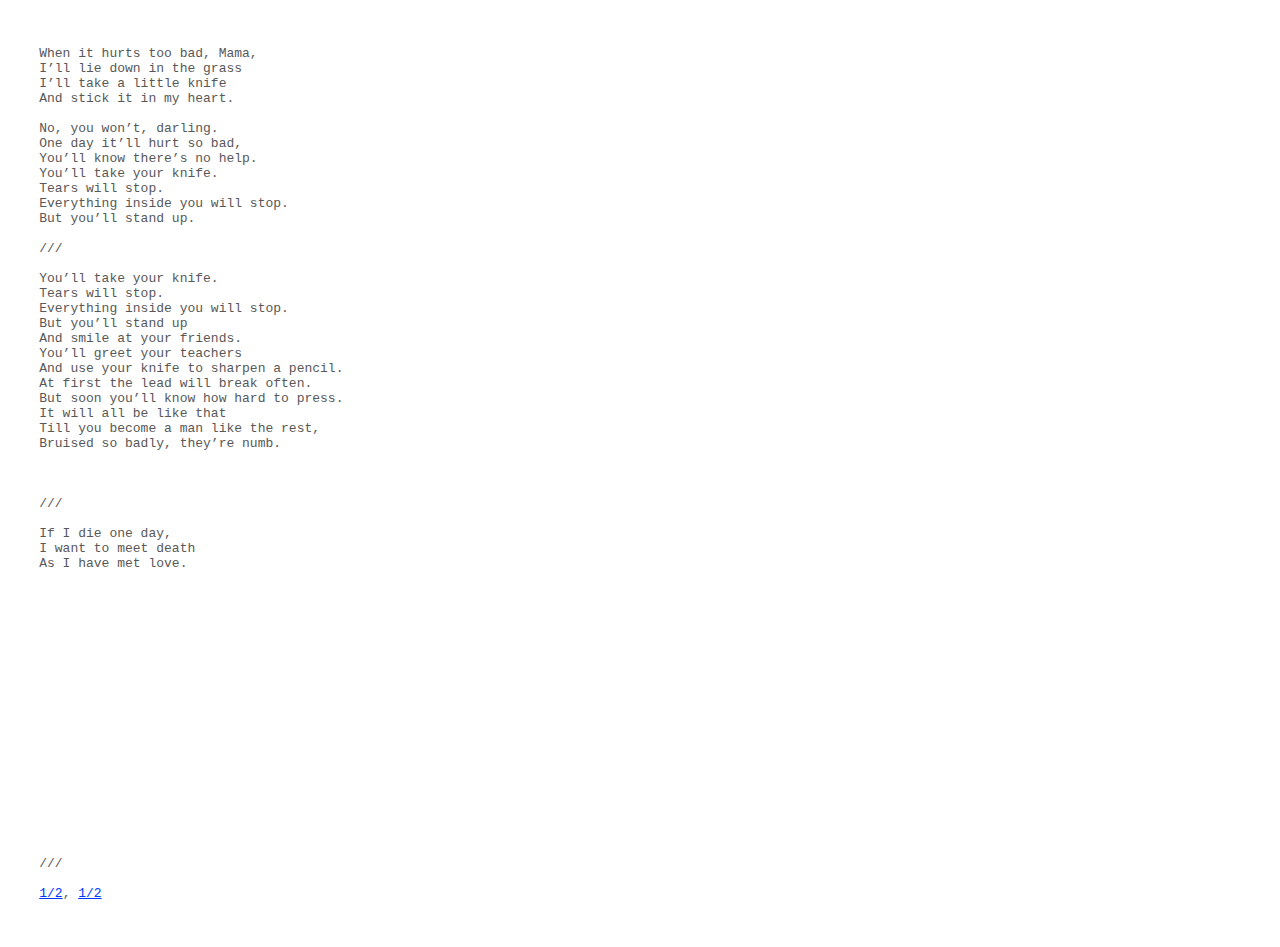
==== index.html @ 7ab9ca2c "Add files via upload" ====
<!doctype html>
<html lang="en">

<head>
  <title>...</title>
  <meta charset="utf-8">
  <meta name="viewport" content="width=device-width, initial-scale=1.0">
  <link href="https://fonts.googleapis.com/css2?family=MuseoModerno:wght@300&display=swap" rel="stylesheet">
  <link rel="stylesheet" href="style.css">
</head>

<style>
  html, body {
    color:rgb(88, 88, 88);
    cursor: url("cursor.png"), default;
  }

    a{
      color:rgb(0, 56, 255);
    }


</style>


<body>
  <p class="text"><pre>

    <!-- /// -->
    When it hurts too bad, Mama,
    I’ll lie down in the grass
    I’ll take a little knife
    And stick it in my heart.

    No, you won’t, darling.
    One day it’ll hurt so bad,
    You’ll know there’s no help.
    You’ll take your knife.
    Tears will stop.
    Everything inside you will stop.
    But you’ll stand up.

    ///

    You’ll take your knife.
    Tears will stop.
    Everything inside you will stop.
    But you’ll stand up
    And smile at your friends.
    You’ll greet your teachers
    And use your knife to sharpen a pencil.
    At first the lead will break often.
    But soon you’ll know how hard to press.
    It will all be like that
    Till you become a man like the rest,
    Bruised so badly, they’re numb.



    ///

    If I die one day,
    I want to meet death
    As I have met love.



















    ///

    <a href="as-i-was-walking-occasionally/index.html">1/2</a>, <a href="i saw-the-sudden-gleam-in-the-gloom/index.html">1/2</a>

  </pre></p>

</body>
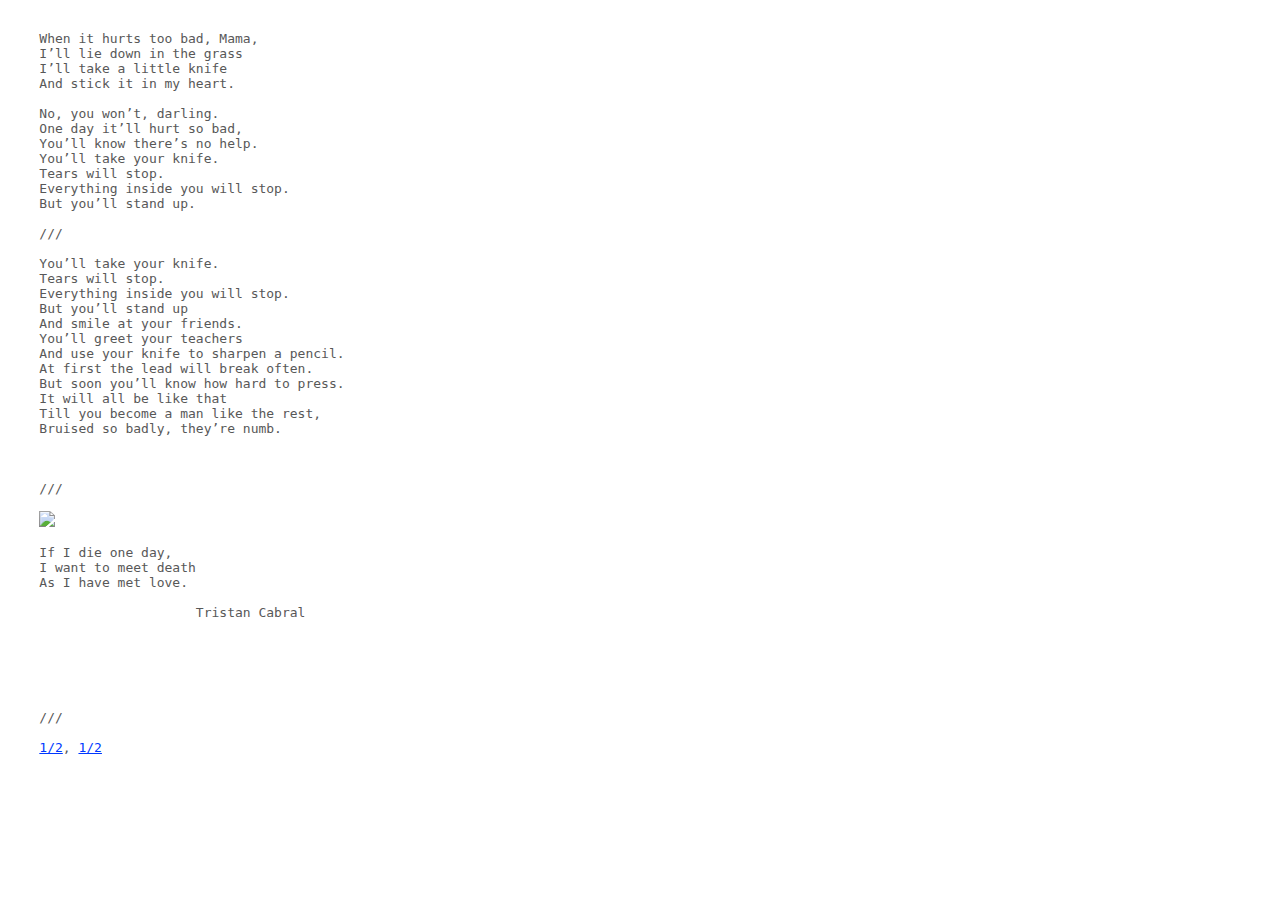
==== commit 66ba527b: "d" ====
--- a/index.html
+++ b/index.html
@@ -25,7 +25,6 @@
 
 <body>
   <p class="text"><pre>
-
     <!-- /// -->
     When it hurts too bad, Mama,
     I’ll lie down in the grass
@@ -59,22 +58,13 @@
 
     ///
 
+    <img src="Des-enfants-gâtés.jpg" style="width:280px">
+
     If I die one day,
     I want to meet death
     As I have met love.
 
-
-
-
-
-
-
-
-
-
-
-
-
+                        Tristan Cabral
 
 
 
@@ -84,7 +74,6 @@
     ///
 
     <a href="as-i-was-walking-occasionally/index.html">1/2</a>, <a href="i saw-the-sudden-gleam-in-the-gloom/index.html">1/2</a>
-
   </pre></p>
 
 </body>
